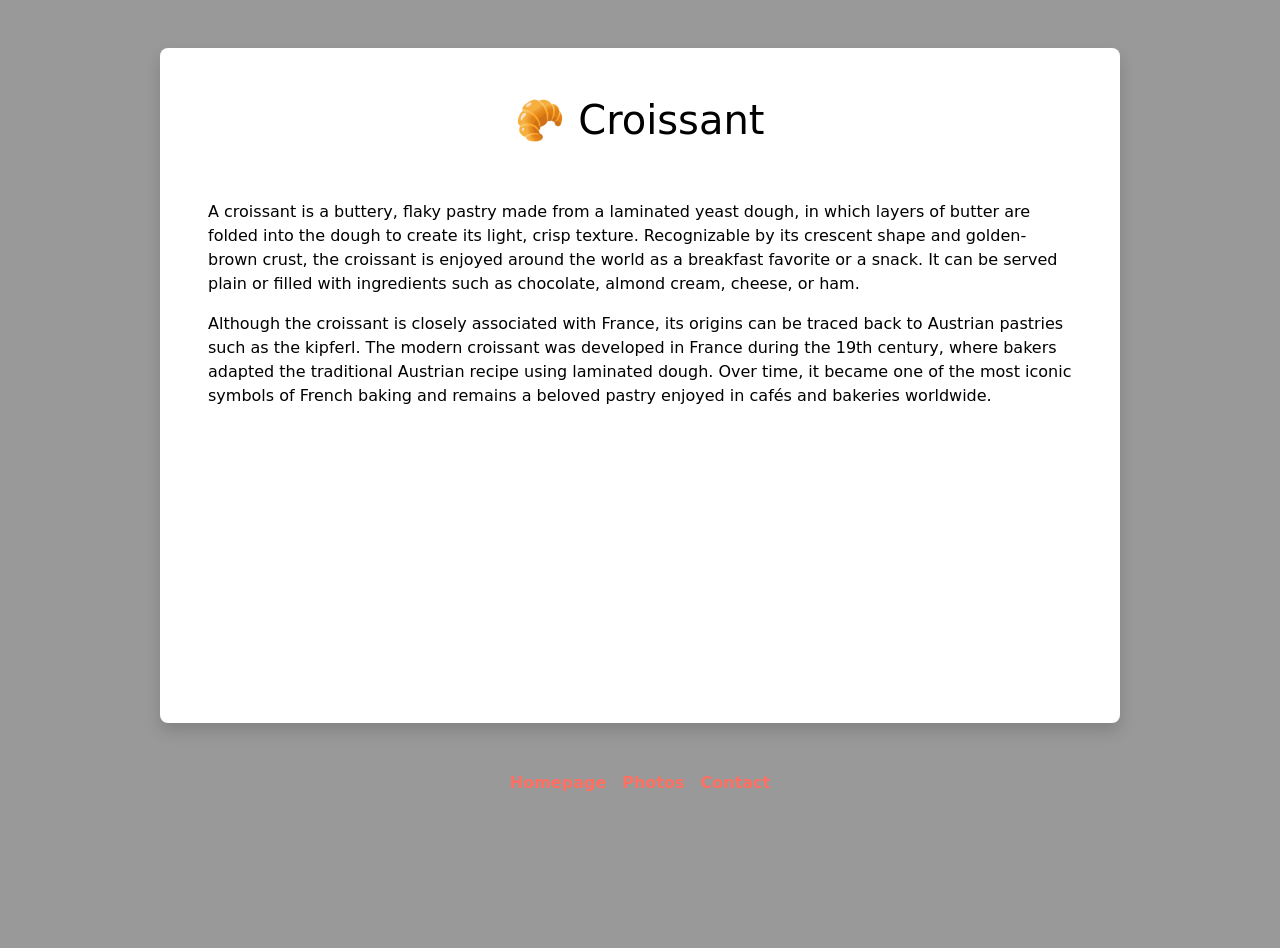
==== index.html @ 05569043 "Initiate project" ====
<!doctype html>
<html lang="en">
  <head>
    <meta charset="UTF-8" />
    <meta name="viewport" content="width=device-width, initial-scale=1.0" />

    <link
      href="https://cdn.jsdelivr.net/npm/bootstrap@5.3.8/dist/css/bootstrap.min.css"
      rel="stylesheet"
      integrity="sha384-sRIl4kxILFvY47J16cr9ZwB07vP4J8+LH7qKQnuqkuIAvNWLzeN8tE5YBujZqJLB"
      crossorigin="anonymous"
    />
    <link rel="stylesheet" href="styles/style.css" />
    <title>Croissant</title>
  </head>
  <body class="home-page vh-100">
    <div class="container app mt-5 w-75 mx-auto h-75 rounded-3 p-5 shadow">
      <h1>🥐 Croissant</h1>
      <p class="pt-5">
A croissant is a buttery, flaky pastry made from a laminated yeast dough, in which layers of butter are folded into the dough to create its light, crisp texture. Recognizable by its crescent shape and golden-brown crust, the croissant is enjoyed around the world as a breakfast favorite or a snack. It can be served plain or filled with ingredients such as chocolate, almond cream, cheese, or ham.

      </p class = "pt-5">Although the croissant is closely associated with France, its origins can be traced back to Austrian pastries such as the kipferl. The modern croissant was developed in France during the 19th century, where bakers adapted the traditional Austrian recipe using laminated dough. Over time, it became one of the most iconic symbols of French baking and remains a beloved pastry enjoyed in cafés and bakeries worldwide.</p>
      
    </div>
    <div class="container d-flex justify-content-center gap-3 pt-5">
        <a href="/">Homepage</a>
        <a href="photos.html">Photos</a>
        <a href="contact.html">Contact</a>
      </div>
  </body>
</html>
---- styles/style.css ----
:root {
  --primary-color: black;
  --secondary-color: #ff6f61;
}

h1 {
  text-align: center;
  color: var(--primary-color);
}

.home-page {
  background-image:
    linear-gradient(rgba(0, 0, 0, 0.4), rgba(0, 0, 0, 0.4)),
    url("../images/croissants-01.jpg");
  background-size: cover;
  color: var(--primary-color);
}

a {
  color: var(--secondary-color);
  text-decoration: none;
  font-weight: bold;
}

a:hover {
  text-decoration: underline;
}

a:visited {
  color: gray;
}

.app {
  background-color: white;
}

.photo-page {
  background-color: white;
}

.gallery-img {
  width: 100%;
  aspect-ratio: 1 / 1;
  object-fit: cover;
}
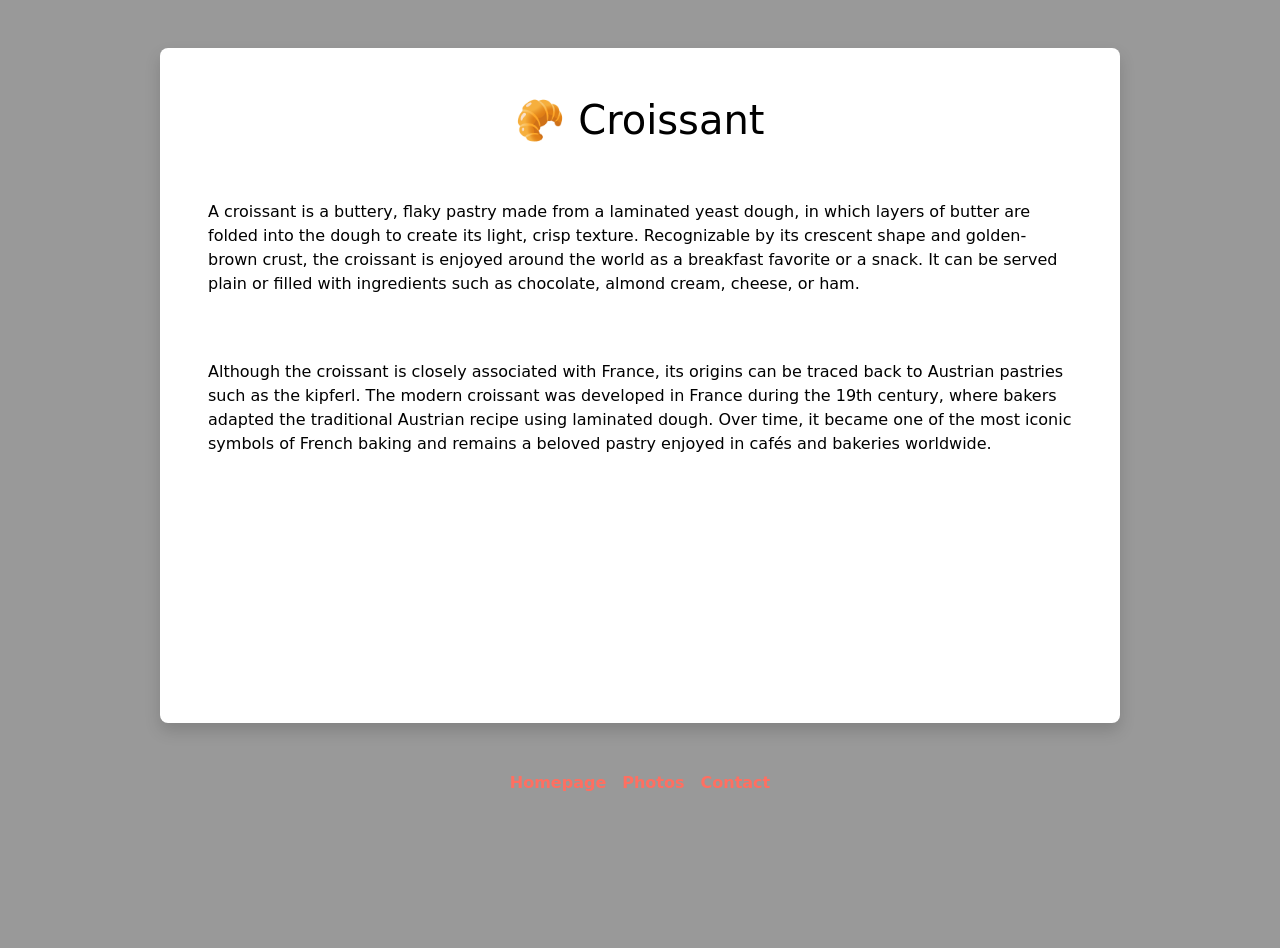
==== commit 993baa79: "Optimize SEO" ====
--- a/index.html
+++ b/index.html
@@ -3,7 +3,7 @@
   <head>
     <meta charset="UTF-8" />
     <meta name="viewport" content="width=device-width, initial-scale=1.0" />
-
+    <meta name="description" content="Information about croissant" />
     <link
       href="https://cdn.jsdelivr.net/npm/bootstrap@5.3.8/dist/css/bootstrap.min.css"
       rel="stylesheet"
@@ -11,22 +11,47 @@
       crossorigin="anonymous"
     />
     <link rel="stylesheet" href="styles/style.css" />
-    <title>Croissant</title>
+    <title>Olraen: information about croissant</title>
   </head>
+  <!-- Google tag (gtag.js) -->
+  <script
+    async
+    src="https://www.googletagmanager.com/gtag/js?id=G-1HN1P60ES2"
+  ></script>
+  <script>
+    window.dataLayer = window.dataLayer || [];
+    function gtag() {
+      dataLayer.push(arguments);
+    }
+    gtag("js", new Date());
+
+    gtag("config", "G-1HN1P60ES2");
+  </script>
   <body class="home-page vh-100">
     <div class="container app mt-5 w-75 mx-auto h-75 rounded-3 p-5 shadow">
       <h1>🥐 Croissant</h1>
       <p class="pt-5">
-A croissant is a buttery, flaky pastry made from a laminated yeast dough, in which layers of butter are folded into the dough to create its light, crisp texture. Recognizable by its crescent shape and golden-brown crust, the croissant is enjoyed around the world as a breakfast favorite or a snack. It can be served plain or filled with ingredients such as chocolate, almond cream, cheese, or ham.
-
-      </p class = "pt-5">Although the croissant is closely associated with France, its origins can be traced back to Austrian pastries such as the kipferl. The modern croissant was developed in France during the 19th century, where bakers adapted the traditional Austrian recipe using laminated dough. Over time, it became one of the most iconic symbols of French baking and remains a beloved pastry enjoyed in cafés and bakeries worldwide.</p>
-      
+        A croissant is a buttery, flaky pastry made from a laminated yeast
+        dough, in which layers of butter are folded into the dough to create its
+        light, crisp texture. Recognizable by its crescent shape and
+        golden-brown crust, the croissant is enjoyed around the world as a
+        breakfast favorite or a snack. It can be served plain or filled with
+        ingredients such as chocolate, almond cream, cheese, or ham.
+      </p>
+      <p class="pt-5">
+        Although the croissant is closely associated with France, its origins
+        can be traced back to Austrian pastries such as the kipferl. The modern
+        croissant was developed in France during the 19th century, where bakers
+        adapted the traditional Austrian recipe using laminated dough. Over
+        time, it became one of the most iconic symbols of French baking and
+        remains a beloved pastry enjoyed in cafés and bakeries worldwide.
+      </p>
     </div>
     <div class="container d-flex justify-content-center gap-3 pt-5">
-        <a href="/">Homepage</a>
-        <a href="photos.html">Photos</a>
-        <a href="contact.html">Contact</a>
-      </div>
+      <a href="/">Homepage</a>
+      <a href="photos.html">Photos</a>
+      <a href="contact.html">Contact</a>
+    </div>
   </body>
 </html>
  
